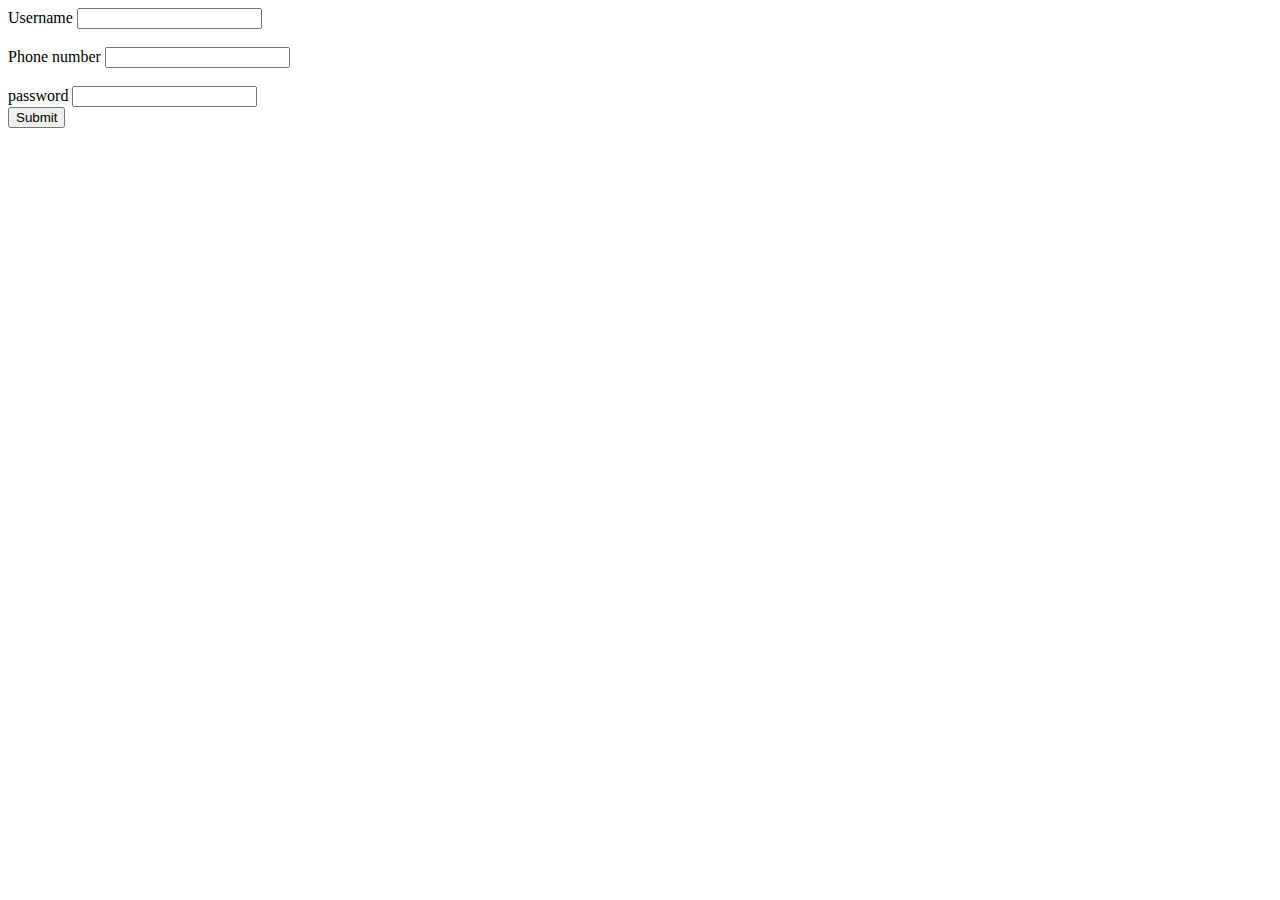
==== formvalidation.html @ 567e1863 "Update formvalidation.html" ====
<html>
    <head>
        <script>
            function validateform(){
              
                
                let username=document.myform.username.value;
                let password=document.myform.password.value;
                if(username==""){
                    alert('the username cant be empty');
                    return false;


                    }else if(password.length<8){
                        
                        alert('the password should contain minimum 8 characters');
                        return false;
                    }
                
            
                }
        </script>
    </head>
    <body>
        <form name="myform" onsubmit="return validateform()"      >
            Username <input type="text" name="username" id="username"><br><br>
            Phone number <input type="number" name="phone" id="phone"><br><br>
            password <input type="password" name="password" ><br>
            <input type="submit" >
        </form>
       
    </body>
</html>
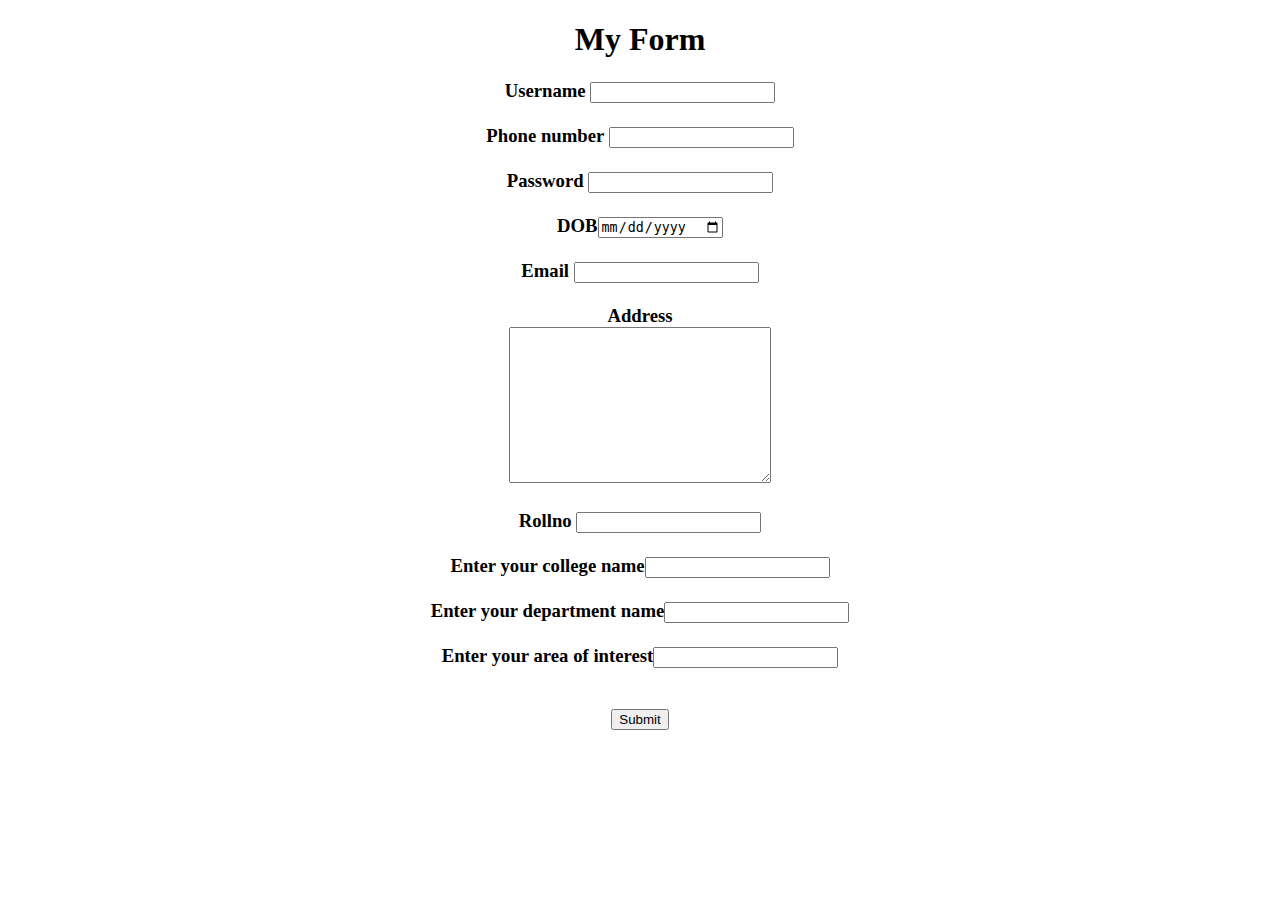
==== commit 78ac28ec: "Update formvalidation.html" ====
--- a/formvalidation.html
+++ b/formvalidation.html
@@ -1,33 +1,52 @@
+<!DOCTYPE html>
 <html>
     <head>
+        <title>
+            javascript validation
+        </title>
         <script>
-            function validateform(){
-              
-                
+            function validateform(){ 
                 let username=document.myform.username.value;
                 let password=document.myform.password.value;
-                if(username==""){
-                    alert('the username cant be empty');
+                var address=document.myform.address.value;
+                var rollno=document.myform.rollno.value;
+                var nusername=parseInt(username);
+                var dob=document.myform.dob.value;
+                var college=document.myform.college.value;
+                var department=document.myform.department.value;
+                var interest=document.myform.interest.value;
+                if(interest==""||department==""||college
+                ==""||dob==""||username==""||email==""||address==""||rollno==""){
+                    alert('no field should be empty');
                     return false;
-
-
-                    }else if(password.length<8){
+                }  else if(password.length<8){
                         
                         alert('the password should contain minimum 8 characters');
                         return false;
                     }
-                
-            
-                }
+                    if(!isNaN(nusername)){
+                        alert('username cant be number');
+                        return false;
+                    }        }
         </script>
     </head>
     <body>
         <form name="myform" onsubmit="return validateform()"      >
-            Username <input type="text" name="username" id="username"><br><br>
+            <center>
+                <h1>My Form</h1>
+          <h3>  Username <input type="text" name="username" id="username"><br><br>
             Phone number <input type="number" name="phone" id="phone"><br><br>
-            password <input type="password" name="password" ><br>
-            <input type="submit" >
-        </form>
-       
+            Password <input type="password" name="password" ><br><br>
+            DOB<input type="date" name="dob"><br><br>
+            Email <input type="email" name="email"><br><br>
+            Address<br><textarea name="address" rows="10" cols="30"></textarea><br><br>
+            Rollno <input type="number" name="rollno"><br><br>
+            Enter your college name<input type="text" name="college"><br><br>
+            Enter your department name<input type="text" name="department"><br><br>
+            Enter your area of interest<input type="text" name="text"><br><br>        
+        </h3>
+            <input type="submit" >    
+        </center>
+        </form> 
     </body>
 </html>
